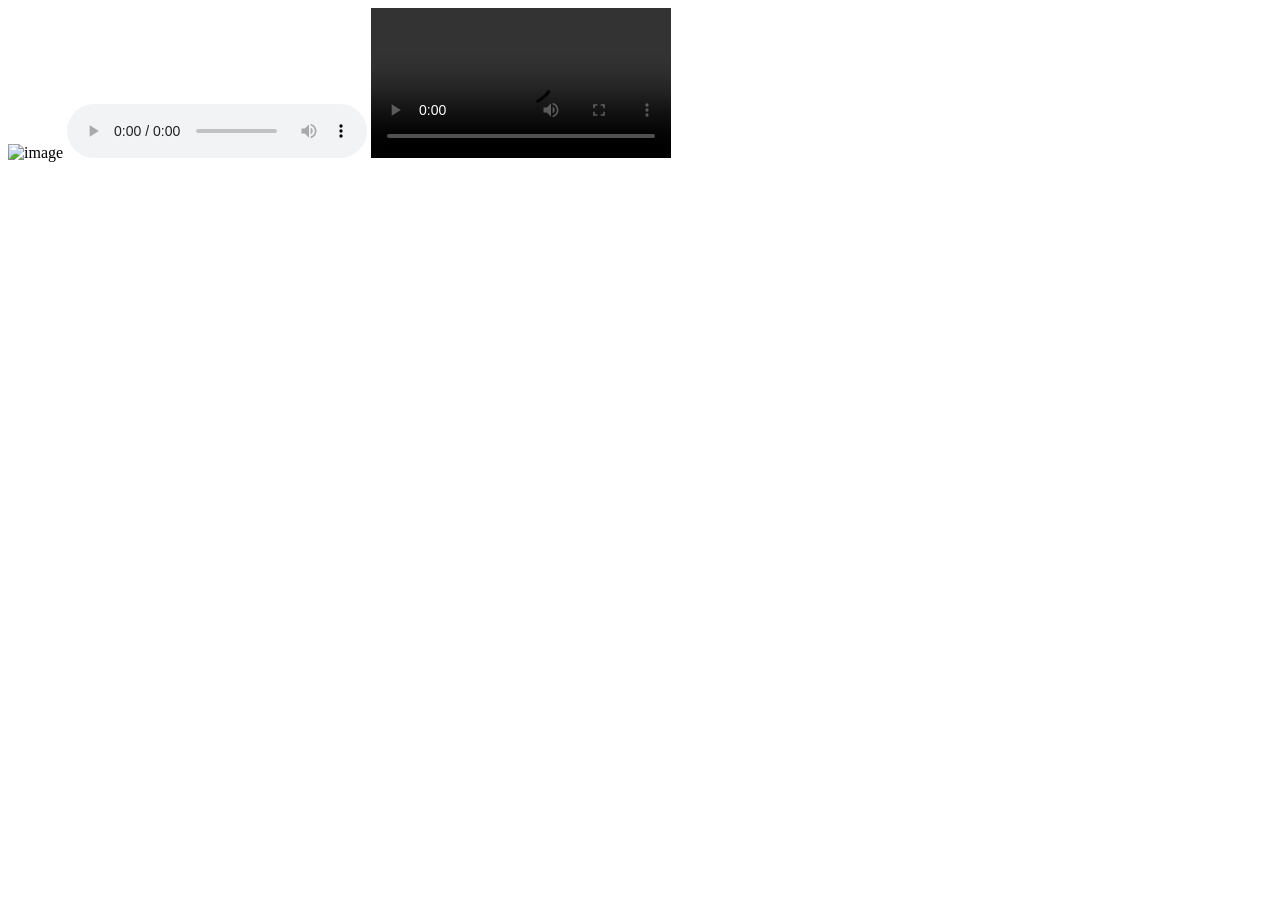
==== HTML/about.html @ 76486607 "html completed" ====
<!DOCTYPE html>
<html lang="en">
<head>
    <meta charset="UTF-8">
    <meta name="viewport" content="width=device-width, initial-scale=1.0">
    <title>about</title>
</head>
<body>

    <img src="../assets/image.png"alt="image">
    <audio src="../assets/freesound_community-glaceon_cry-39075.mp3" controls autoplay loop></audio>
    <video src="../assets/vlipsy-pokemon-pikachu-xHWm14xS.mp4" controls autoplay loop></video>
</body>
</html>
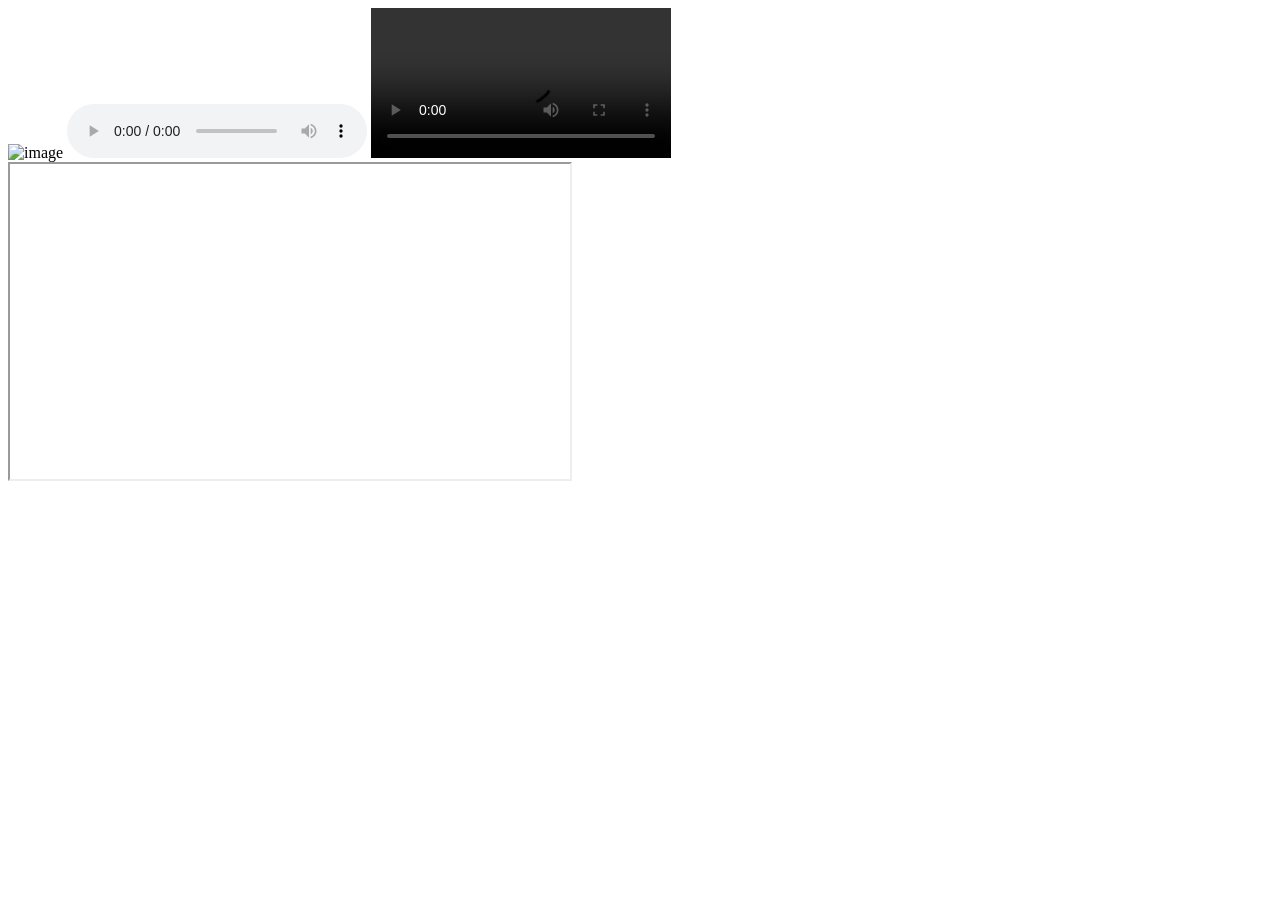
==== commit ad508559: "CSS basic type  and box model completed" ====
--- a/HTML/about.html
+++ b/HTML/about.html
@@ -10,5 +10,7 @@
     <img src="../assets/image.png"alt="image">
     <audio src="../assets/freesound_community-glaceon_cry-39075.mp3" controls autoplay loop></audio>
     <video src="../assets/vlipsy-pokemon-pikachu-xHWm14xS.mp4" controls autoplay loop></video>
+    <iframe src="https://in.linkedin.com/" frameborder="0"></iframe>
+    <iframe width="560" height="315" src="https://www.youtube.com/@VjSiddhuVlog"></iframe>
 </body>
 </html>
